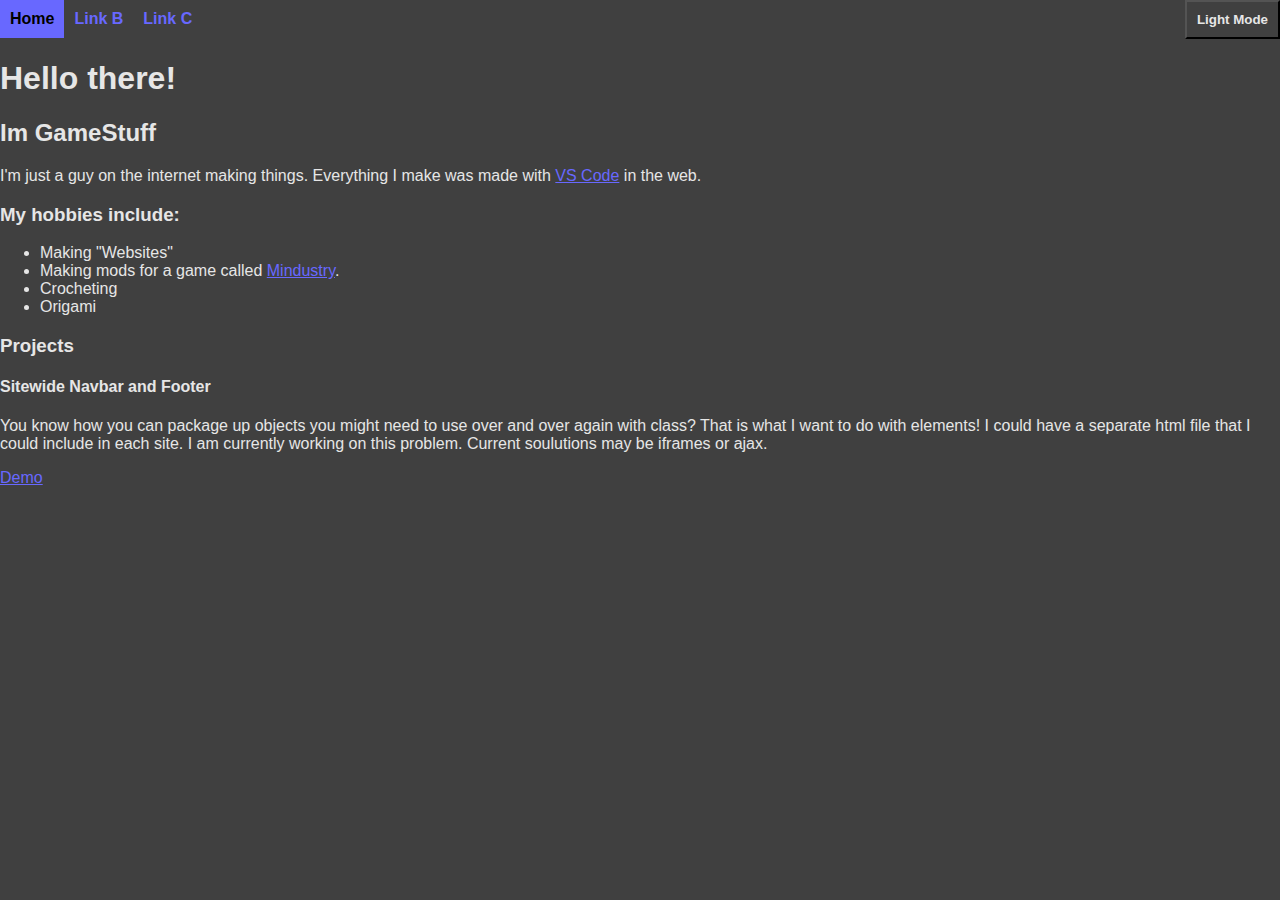
==== index.html @ 227edb37 "Extending the including of html to a footer" ====
<!DOCTYPE html>
<html lang="en">
<head>
    <meta charset="UTF-8">
    <meta name="viewport" content="width=device-width, initial-scale=1.0">
    <link rel="stylesheet" href="css/style.css">
    <title>GameStuff's Website</title>
</head>
<body>
    
    <nav id="top-nav">
        <a href="index.html" id="active">Home</a>
        <a href="">Link B</a>
        <a href="">Link C</a>
        <button href="" id="light-mode" onclick="alert('You should probably get your eyes checked if you are actually a light mode user.')">Light Mode</button>
    </nav>

    <h1>Hello there!</h1>
    <h2>Im GameStuff</h2>
    <p>I'm just a guy on the internet making things. Everything I make was made with <a href="https://code.visualstudio.com/">VS Code</a> in the web.</p>
    <h3>My hobbies include:</h3>
    <ul>
        <li>Making "Websites"</li>
        <li>Making mods for a game called <a href="https://github.com/Anuken/Mindustry">Mindustry</a>.</li>
        <li>Crocheting</li>
        <li>Origami</li>
    </ul>
    <h3>Projects</h3>
    <h4>Sitewide Navbar and Footer</h4>
    <p>You know how you can package up objects you might need to use over and over 
        again with <code>class</code>? That is what I want to do with elements! I 
        could have a separate html file that I could include in each site. I am 
        currently working on this problem. Current soulutions may be iframes or ajax.</p>
    <a href="include/">Demo</a>
</body>
</html>
---- css/style.css ----
:root{
    --dark-grey: rgb(32, 32, 32);
    --light-grey: rgb(64, 64, 64);
    --soft-white: rgb(230, 230, 230);
    --kalebs-blue: rgb(104, 104, 255);
}
* {
    background-color: var(--light-grey);
    color: var(--soft-white);

    font-family: Arial, Helvetica, sans-serif;
}
body {
    padding: 0px;
    margin: 0px;
}
a {
    color: var(--kalebs-blue);
}
nav#top-nav{
    overflow: hidden;
}
nav#top-nav *{
    margin: 0px;
    padding: 10px;
    float: left;
    text-align: center;
    background-color: var(--light-grey);
    font-weight: bolder;
    /* color: rgb(104, 104, 255); */
    text-decoration: none;
}
nav#top-nav *:hover{
    background-color: black;
}
nav#top-nav *#active{
    background-color: var(--kalebs-blue);
    color: black;
}
nav#top-nav *#light-mode{
    float: right;
}
footer{
    background-color: var(--light-grey);
}
footer h1{
    font-size: 1em;
    font-weight: bolder;
}
footer li{
    font-size: 0.8em;
}
footer ul{
    display: inline-block;
}
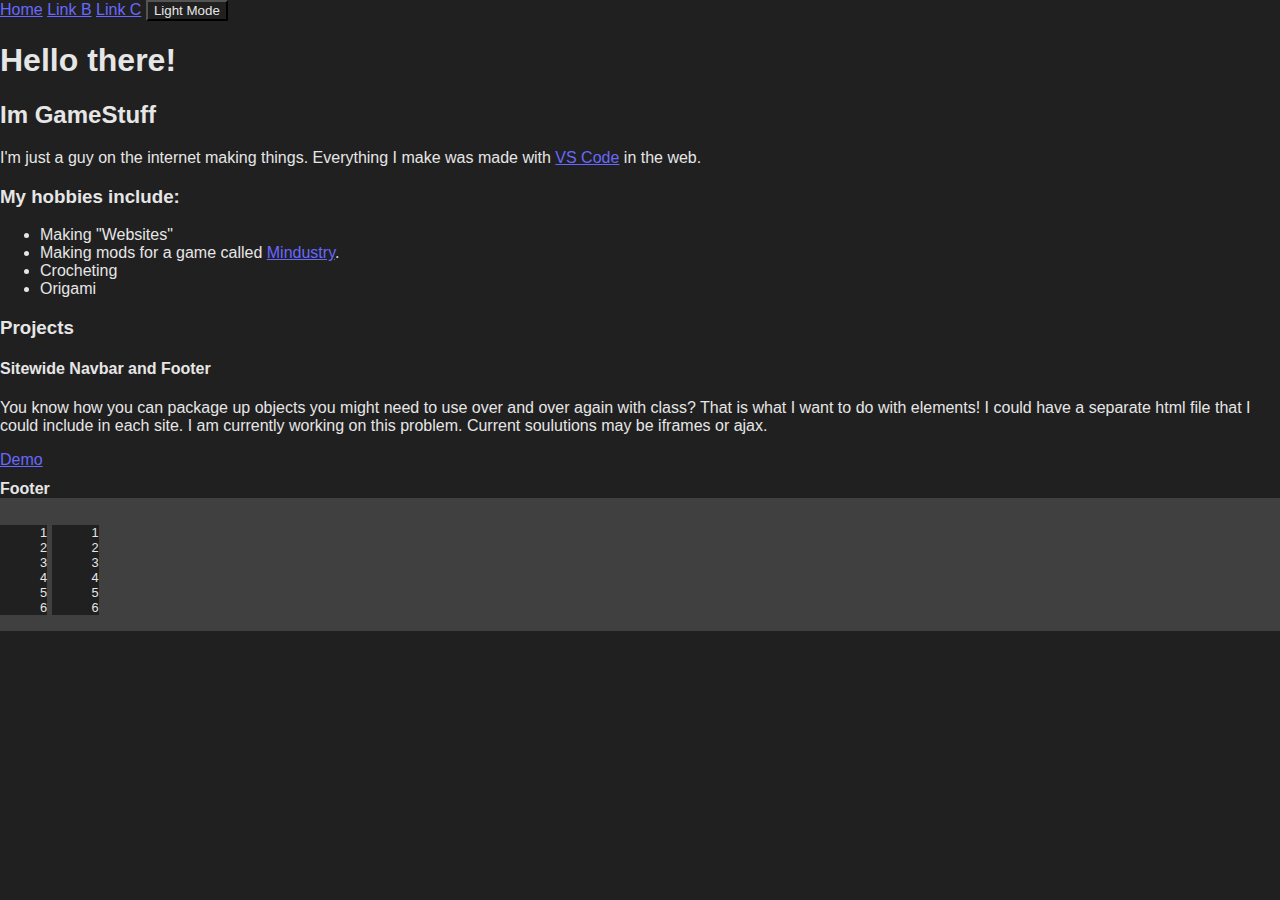
==== commit bc7647bf: "extend include.js across the site" ====
--- a/index.html
+++ b/index.html
@@ -7,13 +7,13 @@
     <title>GameStuff's Website</title>
 </head>
 <body>
-    
-    <nav id="top-nav">
+<div id="top-nav-holder"></div>   
+    <!-- <nav id="top-nav">
         <a href="index.html" id="active">Home</a>
         <a href="">Link B</a>
         <a href="">Link C</a>
         <button href="" id="light-mode" onclick="alert('You should probably get your eyes checked if you are actually a light mode user.')">Light Mode</button>
-    </nav>
+    </nav> -->
 
     <h1>Hello there!</h1>
     <h2>Im GameStuff</h2>
@@ -32,5 +32,8 @@
         could have a separate html file that I could include in each site. I am 
         currently working on this problem. Current soulutions may be iframes or ajax.</p>
     <a href="include/">Demo</a>
+    <div id="footer-holder"></div>
 </body>
+<script src="https://code.jquery.com/jquery-3.7.1.js"></script>
+<script src="/js/include.js"></script>
 </html>--- a/css/style.css
+++ b/css/style.css
@@ -5,7 +5,7 @@
     --kalebs-blue: rgb(104, 104, 255);
 }
 * {
-    background-color: var(--light-grey);
+    background-color: var(--dark-grey);
     color: var(--soft-white);
 
     font-family: Arial, Helvetica, sans-serif;
@@ -20,7 +20,7 @@
 nav#top-nav{
     overflow: hidden;
 }
-nav#top-nav *{
+nav#top-nav a, nav#top-nav button{
     margin: 0px;
     padding: 10px;
     float: left;
@@ -39,6 +39,7 @@
 }
 nav#top-nav *#light-mode{
     float: right;
+    border-width: 0px;
 }
 footer{
     background-color: var(--light-grey);
@@ -49,6 +50,7 @@
 }
 footer li{
     font-size: 0.8em;
+    list-style-type: none;
 }
 footer ul{
     display: inline-block;
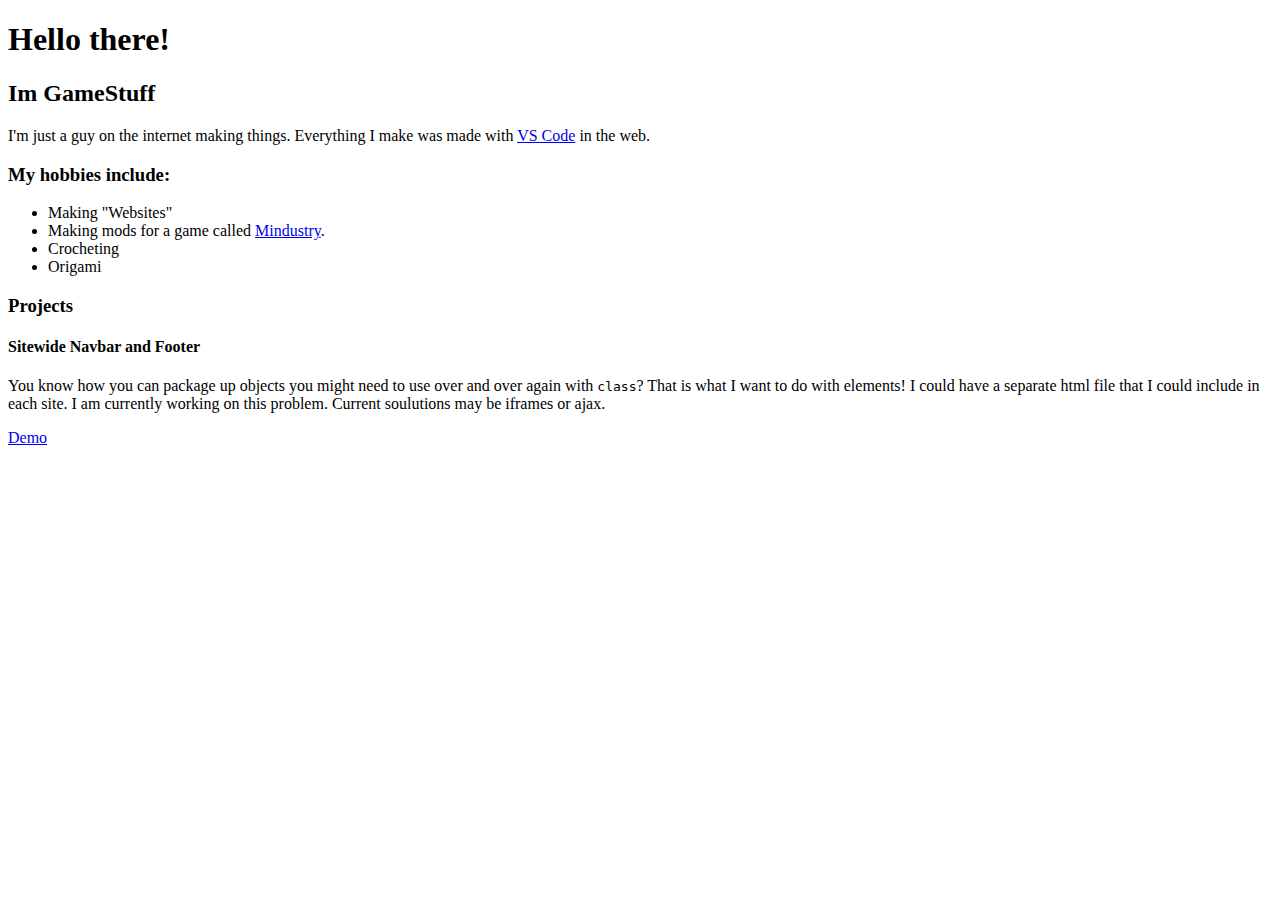
==== commit 852b8aa2: "souce issues." ====
--- a/index.html
+++ b/index.html
@@ -3,7 +3,7 @@
 <head>
     <meta charset="UTF-8">
     <meta name="viewport" content="width=device-width, initial-scale=1.0">
-    <link rel="stylesheet" href="css/style.css">
+    <link rel="stylesheet" href="/gs/css/style.css">
     <title>GameStuff's Website</title>
 </head>
 <body>
@@ -35,5 +35,5 @@
     <div id="footer-holder"></div>
 </body>
 <script src="https://code.jquery.com/jquery-3.7.1.js"></script>
-<script src="/js/include.js"></script>
+<script src="/gs/js/include.js"></script>
 </html>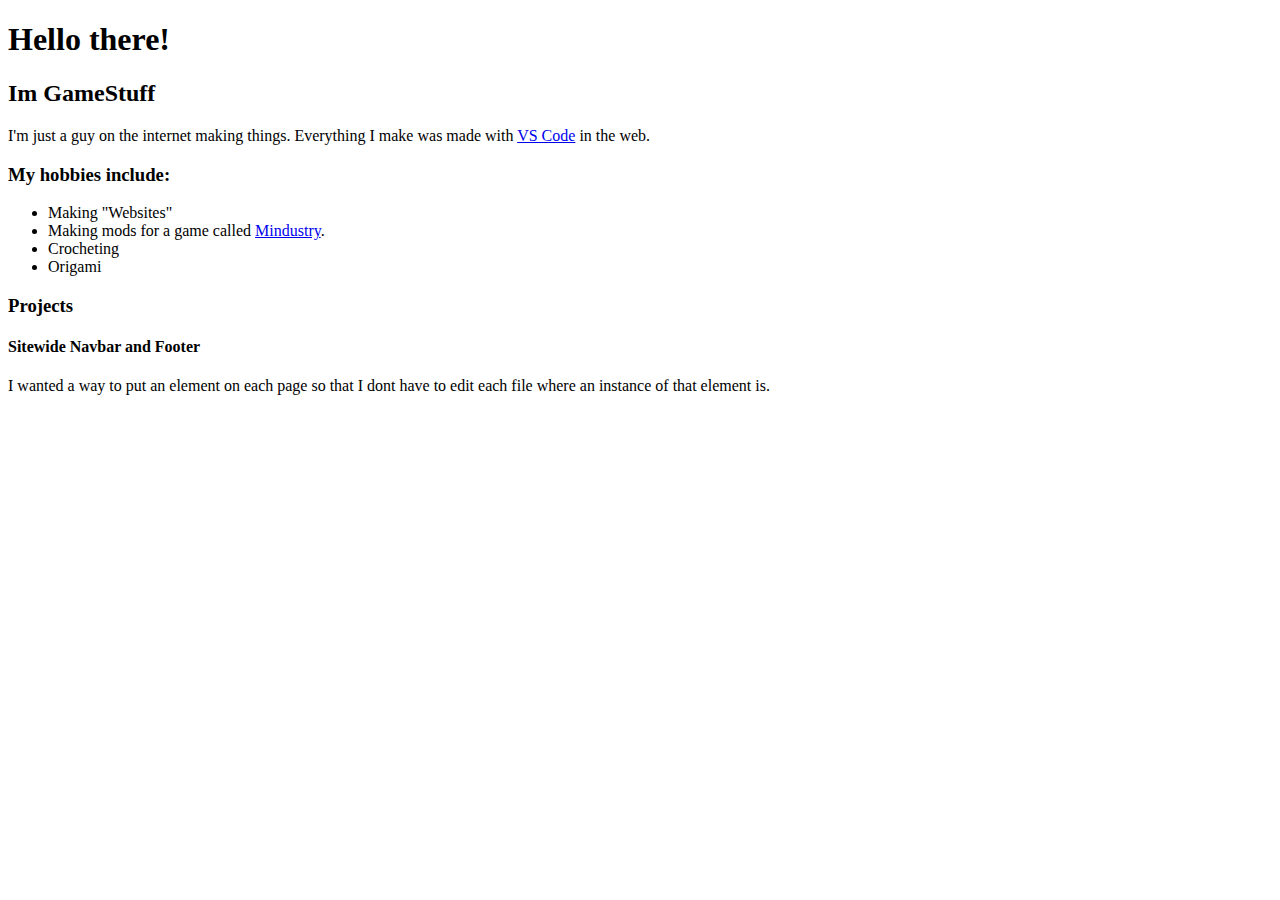
==== commit 8d34e2b0: "Syling, catching js errors if jQuery is not loaded and indented index.html's content" ====
--- a/index.html
+++ b/index.html
@@ -14,24 +14,21 @@
         <a href="">Link C</a>
         <button href="" id="light-mode" onclick="alert('You should probably get your eyes checked if you are actually a light mode user.')">Light Mode</button>
     </nav> -->
-
-    <h1>Hello there!</h1>
-    <h2>Im GameStuff</h2>
-    <p>I'm just a guy on the internet making things. Everything I make was made with <a href="https://code.visualstudio.com/">VS Code</a> in the web.</p>
-    <h3>My hobbies include:</h3>
-    <ul>
-        <li>Making "Websites"</li>
-        <li>Making mods for a game called <a href="https://github.com/Anuken/Mindustry">Mindustry</a>.</li>
-        <li>Crocheting</li>
-        <li>Origami</li>
-    </ul>
-    <h3>Projects</h3>
-    <h4>Sitewide Navbar and Footer</h4>
-    <p>You know how you can package up objects you might need to use over and over 
-        again with <code>class</code>? That is what I want to do with elements! I 
-        could have a separate html file that I could include in each site. I am 
-        currently working on this problem. Current soulutions may be iframes or ajax.</p>
-    <a href="include/">Demo</a>
+    <div id="content">
+        <h1>Hello there!</h1>
+        <h2>Im GameStuff</h2>
+        <p>I'm just a guy on the internet making things. Everything I make was made with <a href="https://code.visualstudio.com/">VS Code</a> in the web.</p>
+        <h3>My hobbies include:</h3>
+        <ul>
+            <li>Making "Websites"</li>
+            <li>Making mods for a game called <a href="https://github.com/Anuken/Mindustry">Mindustry</a>.</li>
+            <li>Crocheting</li>
+            <li>Origami</li>
+        </ul>
+        <h3>Projects</h3>
+        <h4>Sitewide Navbar and Footer</h4>
+        <p>I wanted a way to put an element on each page so that I dont have to edit each file where an instance of that element is.</p>
+    </div id="content">
     <div id="footer-holder"></div>
 </body>
 <script src="https://code.jquery.com/jquery-3.7.1.js"></script>
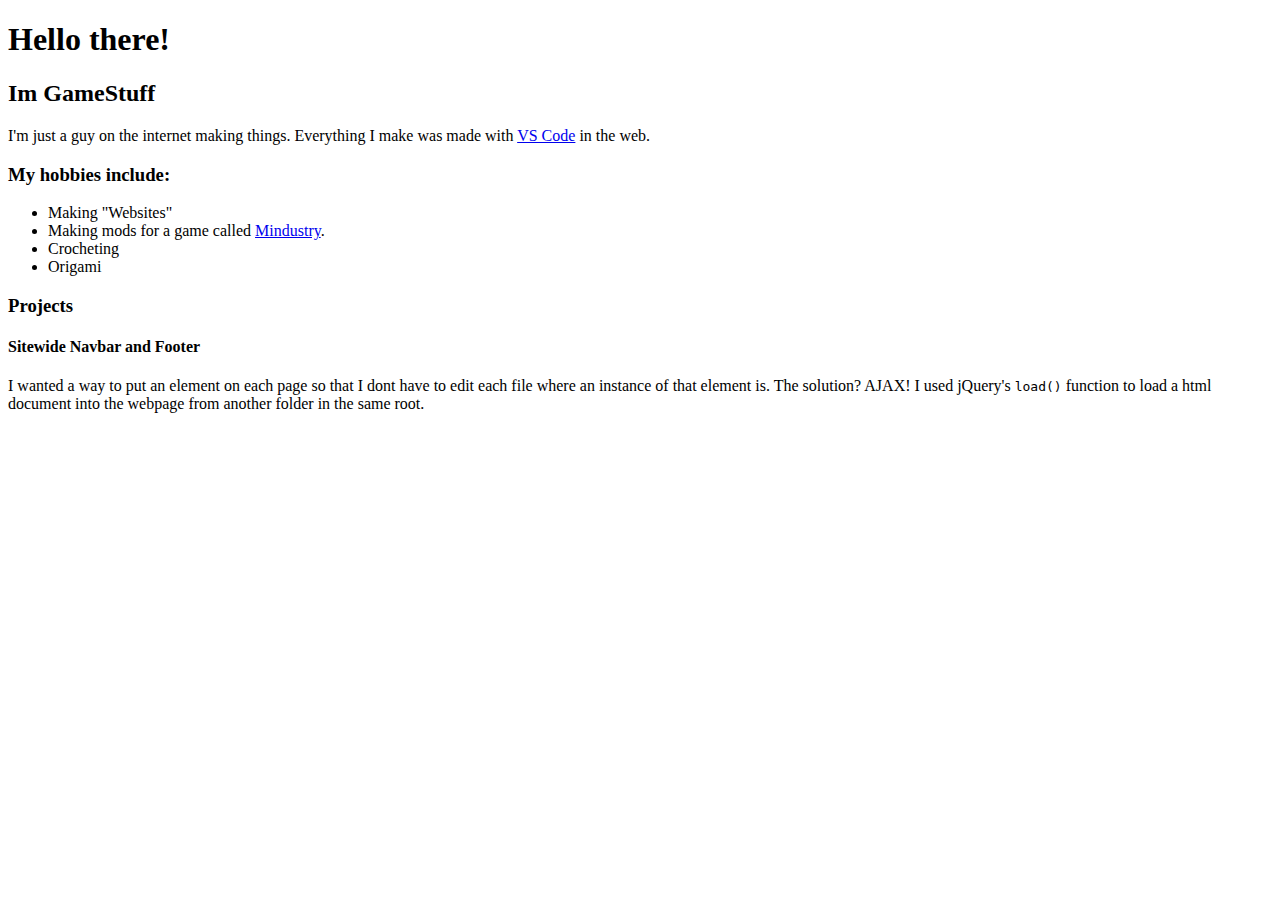
==== commit 94ea2574: "more explanation about the ajax thingy" ====
--- a/index.html
+++ b/index.html
@@ -27,7 +27,13 @@
         </ul>
         <h3>Projects</h3>
         <h4>Sitewide Navbar and Footer</h4>
-        <p>I wanted a way to put an element on each page so that I dont have to edit each file where an instance of that element is.</p>
+        <p>
+            I wanted a way to put an element on each page so that 
+            I dont have to edit each file where an instance of 
+            that element is. The solution? AJAX! I used jQuery's 
+            <code>load()</code> function to load a html document 
+            into the webpage from another folder in the same root.
+        </p>
     </div id="content">
     <div id="footer-holder"></div>
 </body>
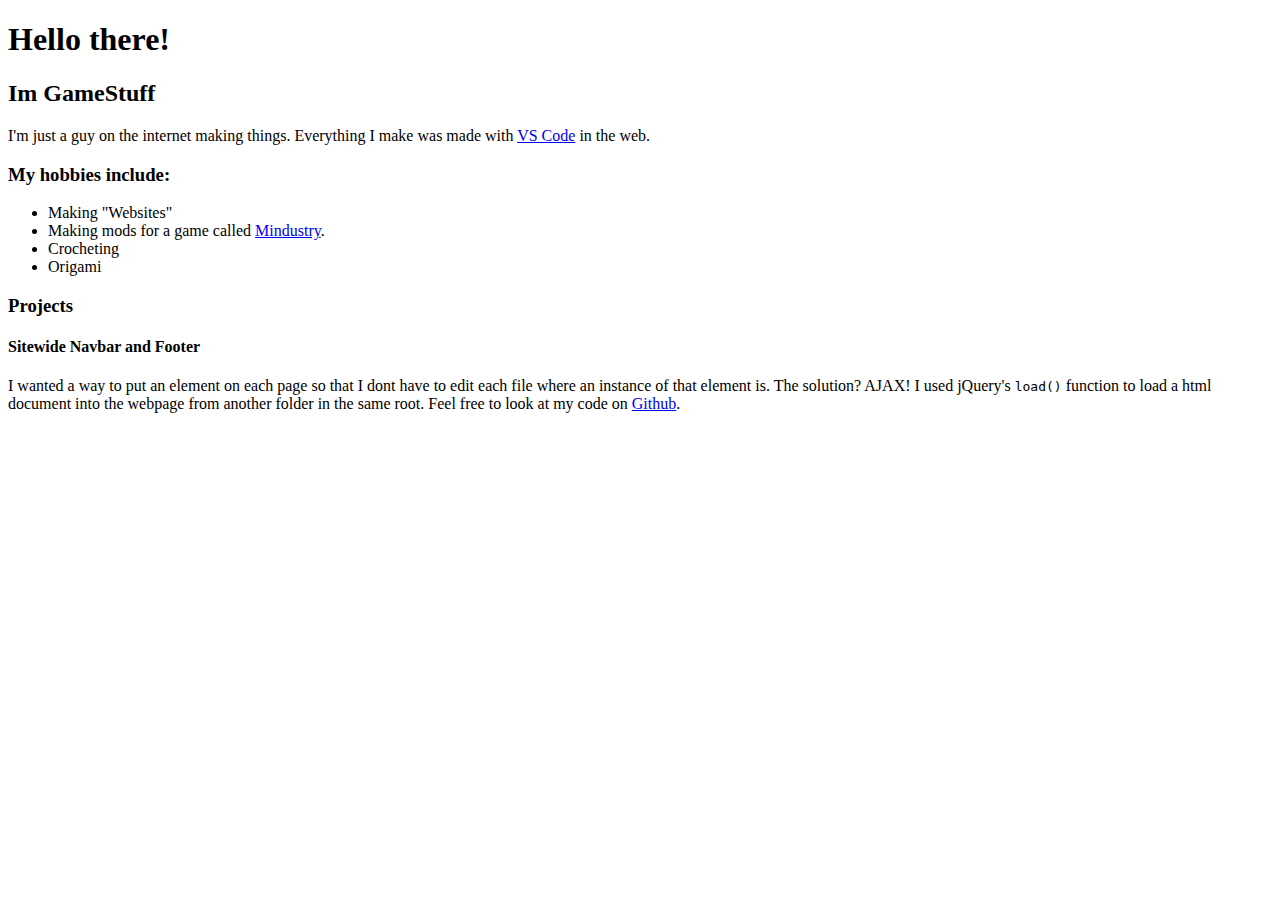
==== commit d3743ac8: "<code> styling and fixing the about me nav link's content. Also i remove the h1 in footer because it" ====
--- a/index.html
+++ b/index.html
@@ -7,13 +7,7 @@
     <title>GameStuff's Website</title>
 </head>
 <body>
-<div id="top-nav-holder"></div>   
-    <!-- <nav id="top-nav">
-        <a href="index.html" id="active">Home</a>
-        <a href="">Link B</a>
-        <a href="">Link C</a>
-        <button href="" id="light-mode" onclick="alert('You should probably get your eyes checked if you are actually a light mode user.')">Light Mode</button>
-    </nav> -->
+<div id="top-nav-holder"></div>
     <div id="content">
         <h1>Hello there!</h1>
         <h2>Im GameStuff</h2>
@@ -32,7 +26,9 @@
             I dont have to edit each file where an instance of 
             that element is. The solution? AJAX! I used jQuery's 
             <code>load()</code> function to load a html document 
-            into the webpage from another folder in the same root.
+            into the webpage from another folder in the same root. 
+            Feel free to look at my code on 
+            <a href="https://github.com/game-stuff-official/gs">Github</a>.
         </p>
     </div id="content">
     <div id="footer-holder"></div>
